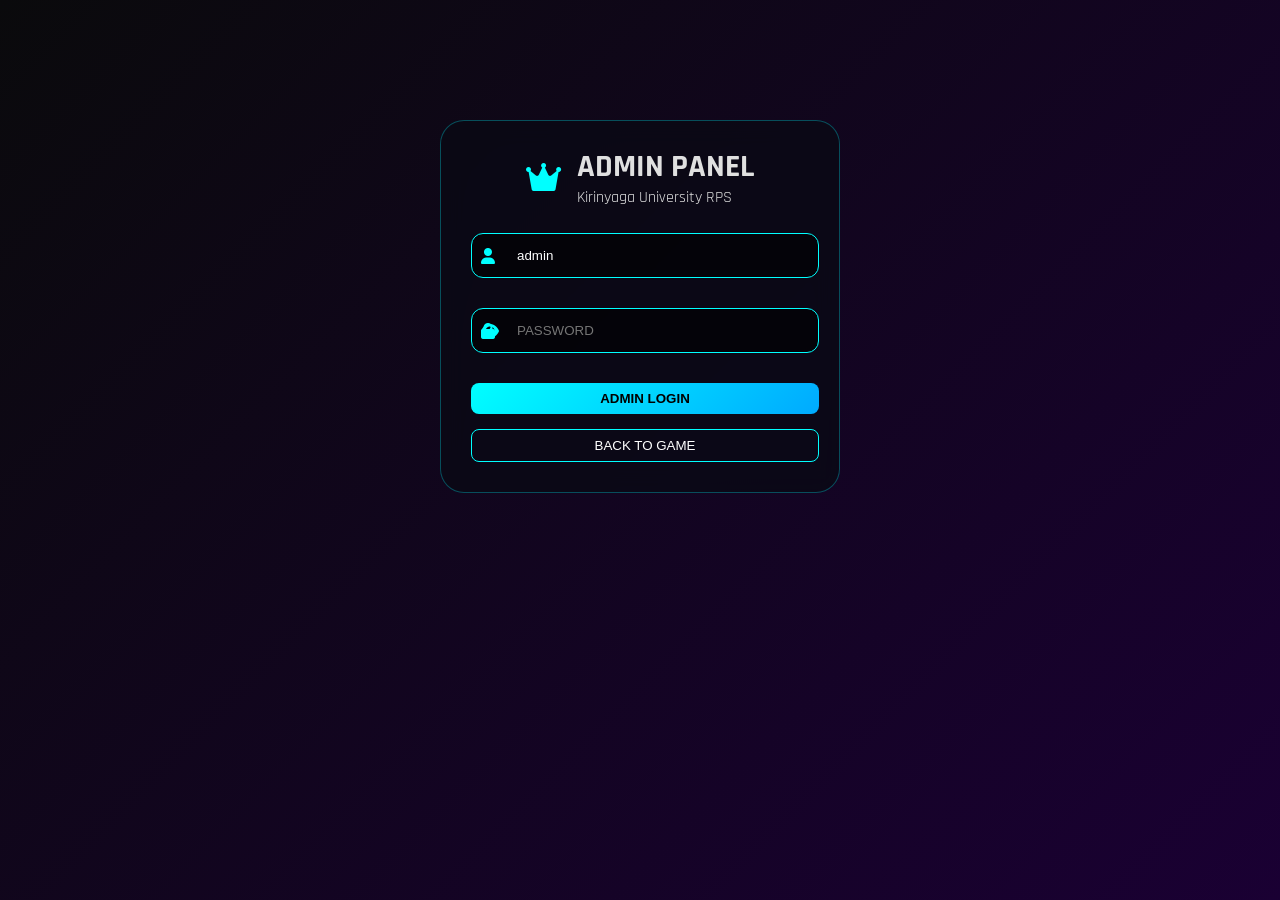
==== public/admin.html @ 8711c72b "Add files via upload" ====
<!DOCTYPE html>
<html lang="en">
<head>
    <meta charset="UTF-8">
    <meta name="viewport" content="width=device-width, initial-scale=1.0">
    <title>Admin Panel | Kirinyaga University RPS</title>
    <link rel="stylesheet" href="https://cdnjs.cloudflare.com/ajax/libs/font-awesome/6.0.0-beta3/css/all.min.css">
    <link href="https://fonts.googleapis.com/css2?family=Orbitron:wght@400;700;900&family=Rajdhani:wght@300;400;600;700&display=swap" rel="stylesheet">
    <style>
        * {
            margin: 0;
            padding: 0;
            box-sizing: border-box;
        }
        
        body {
            background: linear-gradient(135deg, #0a0a0c, #1a0033);
            font-family: 'Rajdhani', 'Segoe UI', sans-serif;
            min-height: 100vh;
            color: #e0e0e0;
        }
        
        .container {
            max-width: 1400px;
            margin: 0 auto;
            padding: 20px;
        }
        
        .glass {
            background: rgba(10, 10, 20, 0.75);
            backdrop-filter: blur(12px);
            border-radius: 24px;
            padding: 25px;
            margin-bottom: 20px;
            border: 1px solid rgba(0,242,255,0.3);
        }
        
        .header {
            display: flex;
            justify-content: space-between;
            align-items: center;
            margin-bottom: 30px;
            padding: 15px 25px;
            background: rgba(0,0,0,0.5);
            border-radius: 60px;
            border-left: 4px solid cyan;
        }
        
        .logo {
            display: flex;
            align-items: center;
            gap: 15px;
        }
        
        .logo i {
            font-size: 2rem;
            color: cyan;
        }
        
        .stats-grid {
            display: grid;
            grid-template-columns: repeat(auto-fit, minmax(200px, 1fr));
            gap: 20px;
            margin-bottom: 30px;
        }
        
        .stat-card {
            background: rgba(0,0,0,0.5);
            padding: 20px;
            border-radius: 15px;
            text-align: center;
            border-left: 3px solid cyan;
        }
        
        .stat-card i {
            font-size: 2rem;
            color: cyan;
        }
        
        .stat-card h3 {
            font-size: 2rem;
            margin: 10px 0;
        }
        
        table {
            width: 100%;
            border-collapse: collapse;
        }
        
        th, td {
            padding: 12px;
            text-align: left;
            border-bottom: 1px solid rgba(0,242,255,0.2);
        }
        
        th {
            color: cyan;
        }
        
        button, select, input {
            background: rgba(0,0,0,0.6);
            border: 1px solid cyan;
            color: white;
            padding: 8px 16px;
            border-radius: 8px;
            cursor: pointer;
            margin: 5px;
        }
        
        button:hover {
            background: cyan;
            color: #000;
        }
        
        .btn-danger {
            border-color: #ff4b2b;
            color: #ff4b2b;
        }
        
        .btn-danger:hover {
            background: #ff4b2b;
            color: #fff;
        }
        
        .btn-success {
            border-color: #00ff88;
            color: #00ff88;
        }
        
        .badge {
            padding: 4px 12px;
            border-radius: 20px;
            font-size: 0.8rem;
        }
        
        .badge-Novice { background: #666; }
        .badge-Skilled { background: #00ff88; color: #000; }
        .badge-Adept { background: #339af0; }
        .badge-Master { background: #9b59b6; }
        .badge-Legend { background: #f1c40f; color: #000; }
        
        .login-container {
            max-width: 400px;
            margin: 100px auto;
        }
        
        .input-group {
            position: relative;
            margin-bottom: 20px;
        }
        
        .input-group i {
            position: absolute;
            left: 15px;
            top: 50%;
            transform: translateY(-50%);
            color: cyan;
        }
        
        .input-group input {
            width: 100%;
            padding: 14px 15px 14px 45px;
            background: rgba(0,0,0,0.6);
            border: 1px solid cyan;
            border-radius: 12px;
            color: white;
        }
        
        .hidden {
            display: none;
        }
        
        .admin-name {
            color: cyan;
            font-weight: bold;
        }
        
        .reports-list, .logs-list {
            max-height: 300px;
            overflow-y: auto;
        }
        
        .report-item, .log-item {
            padding: 10px;
            border-bottom: 1px solid rgba(255,255,255,0.1);
        }
        
        .btn-primary {
            background: linear-gradient(135deg, cyan, #00aaff);
            color: #000;
            font-weight: bold;
            border: none;
        }
    </style>
</head>
<body>
    <div class="container">
        <!-- Admin Login Section -->
        <div id="loginSection" class="glass login-container">
            <div class="logo" style="justify-content: center; margin-bottom: 20px;">
                <i class="fas fa-crown"></i>
                <div>
                    <h1>ADMIN PANEL</h1>
                    <p>Kirinyaga University RPS</p>
                </div>
            </div>
            <div id="loginMessage"></div>
            <div class="input-group">
                <i class="fas fa-user"></i>
                <input type="text" id="adminUsername" placeholder="USERNAME" value="admin">
            </div>
            <div class="input-group">
                <i class="fas fa-lock"></i>
                <input type="password" id="adminPassword" placeholder="PASSWORD">
                <i class="fas fa-eye password-toggle" style="position: absolute; right: 15px; top: 50%; transform: translateY(-50%); cursor: pointer; color: cyan;" onclick="togglePassword()"></i>
            </div>
            <button id="loginBtn" class="btn-primary" style="width: 100%;">ADMIN LOGIN</button>
            <button id="backToGameBtn" style="width: 100%; margin-top: 10px; background: transparent;">BACK TO GAME</button>
        </div>

        <!-- Admin Dashboard -->
        <div id="dashboardSection" class="hidden">
            <div class="header">
                <div class="logo">
                    <i class="fas fa-crown"></i>
                    <h1>ADMIN CONTROL PANEL</h1>
                </div>
                <div>
                    <span class="admin-name"><i class="fas fa-user-shield"></i> <span id="adminName">Admin</span></span>
                    <button id="logoutBtn" style="margin-left: 15px;">LOGOUT</button>
                </div>
            </div>

            <div class="stats-grid">
                <div class="stat-card"><i class="fas fa-users"></i><h3 id="onlineCount">0</h3><p>Online Users</p></div>
                <div class="stat-card"><i class="fas fa-database"></i><h3 id="totalUsers">0</h3><p>Total Registered</p></div>
                <div class="stat-card"><i class="fas fa-flag"></i><h3 id="reportCount">0</h3><p>Abuse Reports</p></div>
                <div class="stat-card"><i class="fas fa-gamepad"></i><h3 id="activeGames">0</h3><p>Active Games</p></div>
            </div>

            <div class="glass">
                <h3><i class="fas fa-users"></i> USER MANAGEMENT</h3>
                <div style="overflow-x: auto;">
                    <table>
                        <thead><tr><th>ID</th><th>Username</th><th>Email</th><th>Badge</th><th>Wins</th><th>MMR</th><th>Status</th><th>Actions</th></tr></thead>
                        <tbody id="usersTable"></tbody>
                    </table>
                </div>
            </div>

            <div class="glass">
                <h3><i class="fas fa-medal"></i> BADGE MANAGEMENT</h3>
                <select id="badgeUserSelect"></select>
                <select id="assignBadgeSelect">
                    <option value="Novice">Novice</option><option value="Skilled">Skilled</option>
                    <option value="Adept">Adept</option><option value="Master">Master</option><option value="Legend">Legend</option>
                </select>
                <button id="updateBadgeBtn">ASSIGN BADGE</button>
            </div>

            <div class="glass">
                <h3><i class="fas fa-flag"></i> ABUSE REPORTS</h3>
                <div id="reportsList" class="reports-list"></div>
                <button id="clearReportsBtn" class="btn-danger">CLEAR ALL REPORTS</button>
            </div>

            <div class="glass">
                <h3><i class="fas fa-history"></i> ADMIN ACTIVITY LOG</h3>
                <div id="logsList" class="logs-list"></div>
            </div>
        </div>
    </div>

    <script>
        let adminToken = null;
        let currentAdmin = null;

        function togglePassword() {
            const input = document.getElementById('adminPassword');
            const icon = document.querySelector('.password-toggle');
            if (input.type === 'password') {
                input.type = 'text';
                icon.classList.remove('fa-eye');
                icon.classList.add('fa-eye-slash');
            } else {
                input.type = 'password';
                icon.classList.remove('fa-eye-slash');
                icon.classList.add('fa-eye');
            }
        }

        async function adminLogin() {
            const username = document.getElementById('adminUsername').value;
            const password = document.getElementById('adminPassword').value;
            
            if (!username || !password) {
                document.getElementById('loginMessage').innerHTML = '<div style="color: #ff4b2b;">Please enter username and password</div>';
                return;
            }
            
            try {
                const res = await fetch('/api/admin/login', {
                    method: 'POST',
                    headers: { 'Content-Type': 'application/json' },
                    body: JSON.stringify({ username, password })
                });
                const data = await res.json();
                if (res.ok) {
                    adminToken = data.token;
                    currentAdmin = data.admin;
                    localStorage.setItem('adminToken', adminToken);
                    document.getElementById('loginSection').classList.add('hidden');
                    document.getElementById('dashboardSection').classList.remove('hidden');
                    document.getElementById('adminName').textContent = currentAdmin.username;
                    loadDashboard();
                } else {
                    document.getElementById('loginMessage').innerHTML = `<div style="color: #ff4b2b;">${data.error}</div>`;
                }
            } catch (error) {
                document.getElementById('loginMessage').innerHTML = '<div style="color: #ff4b2b;">Connection error</div>';
            }
        }

        async function loadDashboard() {
            await loadUsers();
            await loadStats();
            await loadReports();
            await loadLogs();
        }

        async function loadUsers() {
            const res = await fetch('/api/admin/users', {
                headers: { 'Authorization': `Bearer ${adminToken}` }
            });
            const users = await res.json();
            const tbody = document.getElementById('usersTable');
            tbody.innerHTML = '';
            users.forEach(user => {
                const row = tbody.insertRow();
                row.innerHTML = `
                    <td>${user.id}</td>
                    <td><i class="fas fa-user"></i> ${user.username}</td>
                    <td>${user.email}</td>
                    <td><span class="badge badge-${user.badge}">${user.badge}</span></td>
                    <td>${user.total_wins}</td>
                    <td>${user.mmr || 500}</td>
                    <td class="${user.is_banned ? 'offline' : 'online'}">${user.is_banned ? 'BANNED' : 'ACTIVE'}</td>
                    <td><button onclick="toggleBan(${user.id}, ${!user.is_banned})" class="${user.is_banned ? 'btn-success' : 'btn-danger'}">${user.is_banned ? 'UNBAN' : 'BAN'}</button></td>
                `;
            });
            
            const select = document.getElementById('badgeUserSelect');
            select.innerHTML = '<option value="">Select User</option>';
            users.filter(u => u.role !== 'admin').forEach(u => {
                select.innerHTML += `<option value="${u.id}">${u.username} (${u.badge})</option>`;
            });
        }

        async function loadStats() {
            const online = await fetch('/api/admin/online-count', { headers: { 'Authorization': `Bearer ${adminToken}` } });
            const onlineData = await online.json();
            document.getElementById('onlineCount').textContent = onlineData.count;
            
            const total = await fetch('/api/admin/total-users', { headers: { 'Authorization': `Bearer ${adminToken}` } });
            const totalData = await total.json();
            document.getElementById('totalUsers').textContent = totalData.count;
            document.getElementById('activeGames').textContent = Math.floor(Math.random() * 20);
        }

        async function loadReports() {
            const res = await fetch('/api/admin/reports', { headers: { 'Authorization': `Bearer ${adminToken}` } });
            const reports = await res.json();
            document.getElementById('reportCount').textContent = reports.length;
            const container = document.getElementById('reportsList');
            container.innerHTML = reports.length === 0 ? '<div style="text-align: center; padding: 20px;">No reports</div>' :
                reports.map(r => `<div class="report-item"><strong>${r.reported_name}</strong> reported by <strong>${r.reporter_name}</strong><br>Reason: ${r.reason}<br><small>${new Date(r.created_at).toLocaleString()}</small></div>`).join('');
        }

        async function loadLogs() {
            const res = await fetch('/api/admin/logs', { headers: { 'Authorization': `Bearer ${adminToken}` } });
            const logs = await res.json();
            const container = document.getElementById('logsList');
            container.innerHTML = logs.length === 0 ? '<div style="text-align: center; padding: 20px;">No logs</div>' :
                logs.map(log => `<div class="log-item"><strong>${log.action}</strong> - ${log.details || ''}<br><small>Admin: ${log.admin_name} | ${new Date(log.created_at).toLocaleString()}</small></div>`).join('');
        }

        window.toggleBan = async (userId, ban) => {
            await fetch('/api/admin/ban-user', {
                method: 'POST',
                headers: { 'Content-Type': 'application/json', 'Authorization': `Bearer ${adminToken}` },
                body: JSON.stringify({ userId, ban })
            });
            loadUsers();
        };

        async function updateBadge() {
            const userId = document.getElementById('badgeUserSelect').value;
            const badge = document.getElementById('assignBadgeSelect').value;
            if (!userId) return;
            await fetch('/api/admin/update-badge', {
                method: 'POST',
                headers: { 'Content-Type': 'application/json', 'Authorization': `Bearer ${adminToken}` },
                body: JSON.stringify({ userId, badge })
            });
            loadUsers();
        }

        async function clearReports() {
            if (!confirm('Clear all abuse reports?')) return;
            await fetch('/api/admin/clear-reports', { method: 'DELETE', headers: { 'Authorization': `Bearer ${adminToken}` } });
            loadReports();
        }

        function logout() {
            localStorage.removeItem('adminToken');
            adminToken = null;
            document.getElementById('loginSection').classList.remove('hidden');
            document.getElementById('dashboardSection').classList.add('hidden');
            document.getElementById('adminPassword').value = '';
        }

        document.getElementById('loginBtn').onclick = adminLogin;
        document.getElementById('logoutBtn').onclick = logout;
        document.getElementById('backToGameBtn').onclick = () => window.location.href = '/';
        document.getElementById('updateBadgeBtn').onclick = updateBadge;
        document.getElementById('clearReportsBtn').onclick = clearReports;
        
        document.getElementById('adminPassword').addEventListener('keypress', (e) => {
            if (e.key === 'Enter') adminLogin();
        });

        const savedToken = localStorage.getItem('adminToken');
        if (savedToken) {
            adminToken = savedToken;
            document.getElementById('loginSection').classList.add('hidden');
            document.getElementById('dashboardSection').classList.remove('hidden');
            loadDashboard();
        }
    </script>
</body>
</html>
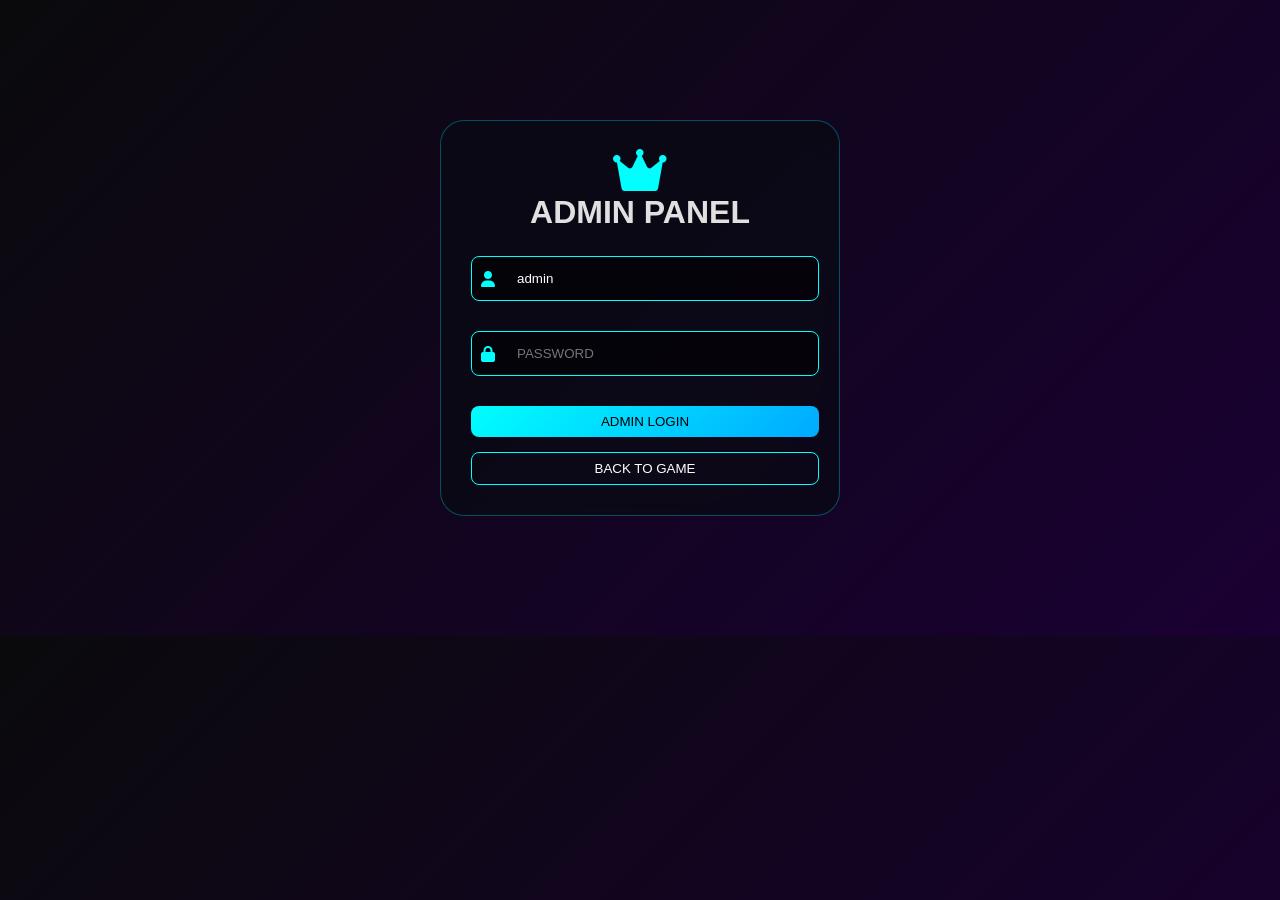
==== commit 2bd8216a: "Update admin.html" ====
--- a/public/admin.html
+++ b/public/admin.html
@@ -5,27 +5,14 @@
     <meta name="viewport" content="width=device-width, initial-scale=1.0">
     <title>Admin Panel | Kirinyaga University RPS</title>
     <link rel="stylesheet" href="https://cdnjs.cloudflare.com/ajax/libs/font-awesome/6.0.0-beta3/css/all.min.css">
-    <link href="https://fonts.googleapis.com/css2?family=Orbitron:wght@400;700;900&family=Rajdhani:wght@300;400;600;700&display=swap" rel="stylesheet">
     <style>
-        * {
-            margin: 0;
-            padding: 0;
-            box-sizing: border-box;
-        }
-        
+        * { margin: 0; padding: 0; box-sizing: border-box; }
         body {
             background: linear-gradient(135deg, #0a0a0c, #1a0033);
-            font-family: 'Rajdhani', 'Segoe UI', sans-serif;
-            min-height: 100vh;
+            font-family: 'Segoe UI', Tahoma, Geneva, Verdana, sans-serif;
             color: #e0e0e0;
         }
-        
-        .container {
-            max-width: 1400px;
-            margin: 0 auto;
-            padding: 20px;
-        }
-        
+        .container { max-width: 1400px; margin: 0 auto; padding: 20px; }
         .glass {
             background: rgba(10, 10, 20, 0.75);
             backdrop-filter: blur(12px);
@@ -34,7 +21,6 @@
             margin-bottom: 20px;
             border: 1px solid rgba(0,242,255,0.3);
         }
-        
         .header {
             display: flex;
             justify-content: space-between;
@@ -45,58 +31,13 @@
             border-radius: 60px;
             border-left: 4px solid cyan;
         }
-        
-        .logo {
-            display: flex;
-            align-items: center;
-            gap: 15px;
-        }
-        
-        .logo i {
-            font-size: 2rem;
-            color: cyan;
-        }
-        
-        .stats-grid {
-            display: grid;
-            grid-template-columns: repeat(auto-fit, minmax(200px, 1fr));
-            gap: 20px;
-            margin-bottom: 30px;
-        }
-        
-        .stat-card {
-            background: rgba(0,0,0,0.5);
-            padding: 20px;
-            border-radius: 15px;
-            text-align: center;
-            border-left: 3px solid cyan;
-        }
-        
-        .stat-card i {
-            font-size: 2rem;
-            color: cyan;
-        }
-        
-        .stat-card h3 {
-            font-size: 2rem;
-            margin: 10px 0;
-        }
-        
-        table {
-            width: 100%;
-            border-collapse: collapse;
-        }
-        
-        th, td {
-            padding: 12px;
-            text-align: left;
-            border-bottom: 1px solid rgba(0,242,255,0.2);
-        }
-        
-        th {
-            color: cyan;
-        }
-        
+        .stats-grid { display: grid; grid-template-columns: repeat(auto-fit, minmax(200px, 1fr)); gap: 20px; margin-bottom: 30px; }
+        .stat-card { background: rgba(0,0,0,0.5); padding: 20px; border-radius: 15px; text-align: center; border-left: 3px solid cyan; }
+        .stat-card i { font-size: 2rem; color: cyan; }
+        .stat-card h3 { font-size: 2rem; margin: 10px 0; }
+        table { width: 100%; border-collapse: collapse; }
+        th, td { padding: 12px; text-align: left; border-bottom: 1px solid rgba(0,242,255,0.2); }
+        th { color: cyan; }
         button, select, input {
             background: rgba(0,0,0,0.6);
             border: 1px solid cyan;
@@ -106,200 +47,75 @@
             cursor: pointer;
             margin: 5px;
         }
-        
-        button:hover {
-            background: cyan;
-            color: #000;
-        }
-        
-        .btn-danger {
-            border-color: #ff4b2b;
-            color: #ff4b2b;
-        }
-        
-        .btn-danger:hover {
-            background: #ff4b2b;
-            color: #fff;
-        }
-        
-        .btn-success {
-            border-color: #00ff88;
-            color: #00ff88;
-        }
-        
-        .badge {
-            padding: 4px 12px;
-            border-radius: 20px;
-            font-size: 0.8rem;
-        }
-        
-        .badge-Novice { background: #666; }
-        .badge-Skilled { background: #00ff88; color: #000; }
-        .badge-Adept { background: #339af0; }
+        button:hover { background: cyan; color: #000; }
+        .btn-danger { border-color: #ff4b2b; color: #ff4b2b; }
+        .btn-danger:hover { background: #ff4b2b; color: #fff; }
+        .btn-success { border-color: #00ff88; color: #00ff88; }
+        .badge { padding: 4px 12px; border-radius: 20px; font-size: 0.8rem; }
+        .badge-Bronze { background: #cd7f32; }
+        .badge-Silver { background: #c0c0c0; color: #000; }
+        .badge-Gold { background: #ffd700; color: #000; }
+        .badge-Platinum { background: #00e5ff; color: #000; }
+        .badge-Diamond { background: #b9f2ff; color: #000; }
         .badge-Master { background: #9b59b6; }
-        .badge-Legend { background: #f1c40f; color: #000; }
-        
-        .login-container {
-            max-width: 400px;
-            margin: 100px auto;
-        }
-        
-        .input-group {
-            position: relative;
-            margin-bottom: 20px;
-        }
-        
-        .input-group i {
-            position: absolute;
-            left: 15px;
-            top: 50%;
-            transform: translateY(-50%);
-            color: cyan;
-        }
-        
-        .input-group input {
-            width: 100%;
-            padding: 14px 15px 14px 45px;
-            background: rgba(0,0,0,0.6);
-            border: 1px solid cyan;
-            border-radius: 12px;
-            color: white;
-        }
-        
-        .hidden {
-            display: none;
-        }
-        
-        .admin-name {
-            color: cyan;
-            font-weight: bold;
-        }
-        
-        .reports-list, .logs-list {
-            max-height: 300px;
-            overflow-y: auto;
-        }
-        
-        .report-item, .log-item {
-            padding: 10px;
-            border-bottom: 1px solid rgba(255,255,255,0.1);
-        }
-        
-        .btn-primary {
-            background: linear-gradient(135deg, cyan, #00aaff);
-            color: #000;
-            font-weight: bold;
-            border: none;
-        }
+        .badge-Legend { background: #ff4b2b; }
+        .login-container { max-width: 400px; margin: 100px auto; }
+        .input-group { position: relative; margin-bottom: 20px; }
+        .input-group i { position: absolute; left: 15px; top: 50%; transform: translateY(-50%); color: cyan; }
+        .input-group input { width: 100%; padding: 14px 15px 14px 45px; }
+        .hidden { display: none; }
+        .btn-primary { background: linear-gradient(135deg, cyan, #00aaff); color: #000; border: none; }
+        .status-banned { color: #ff4b2b; }
+        .status-active { color: #00ff88; }
     </style>
 </head>
 <body>
     <div class="container">
-        <!-- Admin Login Section -->
         <div id="loginSection" class="glass login-container">
-            <div class="logo" style="justify-content: center; margin-bottom: 20px;">
-                <i class="fas fa-crown"></i>
-                <div>
-                    <h1>ADMIN PANEL</h1>
-                    <p>Kirinyaga University RPS</p>
-                </div>
-            </div>
+            <div style="text-align:center; margin-bottom:20px"><i class="fas fa-crown" style="font-size:3rem; color:cyan"></i><h1>ADMIN PANEL</h1></div>
             <div id="loginMessage"></div>
-            <div class="input-group">
-                <i class="fas fa-user"></i>
-                <input type="text" id="adminUsername" placeholder="USERNAME" value="admin">
-            </div>
-            <div class="input-group">
-                <i class="fas fa-lock"></i>
-                <input type="password" id="adminPassword" placeholder="PASSWORD">
-                <i class="fas fa-eye password-toggle" style="position: absolute; right: 15px; top: 50%; transform: translateY(-50%); cursor: pointer; color: cyan;" onclick="togglePassword()"></i>
-            </div>
-            <button id="loginBtn" class="btn-primary" style="width: 100%;">ADMIN LOGIN</button>
-            <button id="backToGameBtn" style="width: 100%; margin-top: 10px; background: transparent;">BACK TO GAME</button>
+            <div class="input-group"><i class="fas fa-user"></i><input type="text" id="adminUsername" placeholder="USERNAME" value="admin"></div>
+            <div class="input-group"><i class="fas fa-lock"></i><input type="password" id="adminPassword" placeholder="PASSWORD"></div>
+            <button id="loginBtn" class="btn-primary" style="width:100%">ADMIN LOGIN</button>
+            <button id="backToGameBtn" style="width:100%; margin-top:10px; background:transparent">BACK TO GAME</button>
         </div>
 
-        <!-- Admin Dashboard -->
         <div id="dashboardSection" class="hidden">
             <div class="header">
-                <div class="logo">
-                    <i class="fas fa-crown"></i>
-                    <h1>ADMIN CONTROL PANEL</h1>
-                </div>
-                <div>
-                    <span class="admin-name"><i class="fas fa-user-shield"></i> <span id="adminName">Admin</span></span>
-                    <button id="logoutBtn" style="margin-left: 15px;">LOGOUT</button>
-                </div>
-            </div>
-
+                <div><i class="fas fa-crown"></i> <h1 style="display:inline-block">ADMIN CONTROL PANEL</h1></div>
+                <div><span id="adminName"></span> <button id="logoutBtn">LOGOUT</button></div>
+            </div>
             <div class="stats-grid">
                 <div class="stat-card"><i class="fas fa-users"></i><h3 id="onlineCount">0</h3><p>Online Users</p></div>
                 <div class="stat-card"><i class="fas fa-database"></i><h3 id="totalUsers">0</h3><p>Total Registered</p></div>
                 <div class="stat-card"><i class="fas fa-flag"></i><h3 id="reportCount">0</h3><p>Abuse Reports</p></div>
                 <div class="stat-card"><i class="fas fa-gamepad"></i><h3 id="activeGames">0</h3><p>Active Games</p></div>
             </div>
-
             <div class="glass">
                 <h3><i class="fas fa-users"></i> USER MANAGEMENT</h3>
-                <div style="overflow-x: auto;">
-                    <table>
-                        <thead><tr><th>ID</th><th>Username</th><th>Email</th><th>Badge</th><th>Wins</th><th>MMR</th><th>Status</th><th>Actions</th></tr></thead>
-                        <tbody id="usersTable"></tbody>
-                    </table>
-                </div>
-            </div>
-
+                <div style="overflow-x:auto"><table id="usersTable"><thead><tr><th>ID</th><th>Username</th><th>Email</th><th>Badge</th><th>Wins</th><th>MMR</th><th>Status</th><th>Actions</th></tr></thead><tbody id="usersTableBody"></tbody></table></div>
+            </div>
             <div class="glass">
                 <h3><i class="fas fa-medal"></i> BADGE MANAGEMENT</h3>
                 <select id="badgeUserSelect"></select>
                 <select id="assignBadgeSelect">
-                    <option value="Novice">Novice</option><option value="Skilled">Skilled</option>
-                    <option value="Adept">Adept</option><option value="Master">Master</option><option value="Legend">Legend</option>
+                    <option value="Bronze">Bronze</option><option value="Silver">Silver</option><option value="Gold">Gold</option>
+                    <option value="Platinum">Platinum</option><option value="Diamond">Diamond</option><option value="Master">Master</option><option value="Legend">Legend</option>
                 </select>
                 <button id="updateBadgeBtn">ASSIGN BADGE</button>
-            </div>
-
-            <div class="glass">
-                <h3><i class="fas fa-flag"></i> ABUSE REPORTS</h3>
-                <div id="reportsList" class="reports-list"></div>
-                <button id="clearReportsBtn" class="btn-danger">CLEAR ALL REPORTS</button>
-            </div>
-
-            <div class="glass">
-                <h3><i class="fas fa-history"></i> ADMIN ACTIVITY LOG</h3>
-                <div id="logsList" class="logs-list"></div>
             </div>
         </div>
     </div>
 
     <script>
+        const BACKEND_URL = 'https://rps-backend-6iq6.onrender.com';
         let adminToken = null;
-        let currentAdmin = null;
-
-        function togglePassword() {
-            const input = document.getElementById('adminPassword');
-            const icon = document.querySelector('.password-toggle');
-            if (input.type === 'password') {
-                input.type = 'text';
-                icon.classList.remove('fa-eye');
-                icon.classList.add('fa-eye-slash');
-            } else {
-                input.type = 'password';
-                icon.classList.remove('fa-eye-slash');
-                icon.classList.add('fa-eye');
-            }
-        }
-
+        
         async function adminLogin() {
             const username = document.getElementById('adminUsername').value;
             const password = document.getElementById('adminPassword').value;
-            
-            if (!username || !password) {
-                document.getElementById('loginMessage').innerHTML = '<div style="color: #ff4b2b;">Please enter username and password</div>';
-                return;
-            }
-            
             try {
-                const res = await fetch('/api/admin/login', {
+                const res = await fetch(`${BACKEND_URL}/api/admin/login`, {
                     method: 'POST',
                     headers: { 'Content-Type': 'application/json' },
                     body: JSON.stringify({ username, password })
@@ -307,128 +123,86 @@
                 const data = await res.json();
                 if (res.ok) {
                     adminToken = data.token;
-                    currentAdmin = data.admin;
                     localStorage.setItem('adminToken', adminToken);
                     document.getElementById('loginSection').classList.add('hidden');
                     document.getElementById('dashboardSection').classList.remove('hidden');
-                    document.getElementById('adminName').textContent = currentAdmin.username;
+                    document.getElementById('adminName').textContent = data.admin.username;
                     loadDashboard();
                 } else {
-                    document.getElementById('loginMessage').innerHTML = `<div style="color: #ff4b2b;">${data.error}</div>`;
+                    document.getElementById('loginMessage').innerHTML = `<div style="color:#ff4b2b">${data.error}</div>`;
                 }
-            } catch (error) {
-                document.getElementById('loginMessage').innerHTML = '<div style="color: #ff4b2b;">Connection error</div>';
+            } catch(error) {
+                document.getElementById('loginMessage').innerHTML = '<div style="color:#ff4b2b">Connection error</div>';
             }
         }
-
+        
         async function loadDashboard() {
             await loadUsers();
             await loadStats();
-            await loadReports();
-            await loadLogs();
-        }
-
+        }
+        
         async function loadUsers() {
-            const res = await fetch('/api/admin/users', {
-                headers: { 'Authorization': `Bearer ${adminToken}` }
-            });
+            const res = await fetch(`${BACKEND_URL}/api/admin/users`, { headers: { 'Authorization': `Bearer ${adminToken}` } });
             const users = await res.json();
-            const tbody = document.getElementById('usersTable');
+            const tbody = document.getElementById('usersTableBody');
             tbody.innerHTML = '';
             users.forEach(user => {
                 const row = tbody.insertRow();
                 row.innerHTML = `
-                    <td>${user.id}</td>
-                    <td><i class="fas fa-user"></i> ${user.username}</td>
-                    <td>${user.email}</td>
+                    <td>${user.id}</td><td>${user.username}</td><td>${user.email}</td>
                     <td><span class="badge badge-${user.badge}">${user.badge}</span></td>
-                    <td>${user.total_wins}</td>
-                    <td>${user.mmr || 500}</td>
-                    <td class="${user.is_banned ? 'offline' : 'online'}">${user.is_banned ? 'BANNED' : 'ACTIVE'}</td>
+                    <td>${user.total_wins}</td><td>${user.mmr}</td>
+                    <td class="${user.is_banned ? 'status-banned' : 'status-active'}">${user.is_banned ? 'BANNED' : 'ACTIVE'}</td>
                     <td><button onclick="toggleBan(${user.id}, ${!user.is_banned})" class="${user.is_banned ? 'btn-success' : 'btn-danger'}">${user.is_banned ? 'UNBAN' : 'BAN'}</button></td>
                 `;
             });
-            
             const select = document.getElementById('badgeUserSelect');
             select.innerHTML = '<option value="">Select User</option>';
-            users.filter(u => u.role !== 'admin').forEach(u => {
-                select.innerHTML += `<option value="${u.id}">${u.username} (${u.badge})</option>`;
-            });
-        }
-
+            users.filter(u => u.role !== 'admin').forEach(u => { select.innerHTML += `<option value="${u.id}">${u.username} (${u.badge})</option>`; });
+        }
+        
         async function loadStats() {
-            const online = await fetch('/api/admin/online-count', { headers: { 'Authorization': `Bearer ${adminToken}` } });
+            const online = await fetch(`${BACKEND_URL}/api/admin/online-count`, { headers: { 'Authorization': `Bearer ${adminToken}` } });
             const onlineData = await online.json();
             document.getElementById('onlineCount').textContent = onlineData.count;
-            
-            const total = await fetch('/api/admin/total-users', { headers: { 'Authorization': `Bearer ${adminToken}` } });
+            const total = await fetch(`${BACKEND_URL}/api/admin/total-users`, { headers: { 'Authorization': `Bearer ${adminToken}` } });
             const totalData = await total.json();
             document.getElementById('totalUsers').textContent = totalData.count;
-            document.getElementById('activeGames').textContent = Math.floor(Math.random() * 20);
-        }
-
-        async function loadReports() {
-            const res = await fetch('/api/admin/reports', { headers: { 'Authorization': `Bearer ${adminToken}` } });
-            const reports = await res.json();
-            document.getElementById('reportCount').textContent = reports.length;
-            const container = document.getElementById('reportsList');
-            container.innerHTML = reports.length === 0 ? '<div style="text-align: center; padding: 20px;">No reports</div>' :
-                reports.map(r => `<div class="report-item"><strong>${r.reported_name}</strong> reported by <strong>${r.reporter_name}</strong><br>Reason: ${r.reason}<br><small>${new Date(r.created_at).toLocaleString()}</small></div>`).join('');
-        }
-
-        async function loadLogs() {
-            const res = await fetch('/api/admin/logs', { headers: { 'Authorization': `Bearer ${adminToken}` } });
-            const logs = await res.json();
-            const container = document.getElementById('logsList');
-            container.innerHTML = logs.length === 0 ? '<div style="text-align: center; padding: 20px;">No logs</div>' :
-                logs.map(log => `<div class="log-item"><strong>${log.action}</strong> - ${log.details || ''}<br><small>Admin: ${log.admin_name} | ${new Date(log.created_at).toLocaleString()}</small></div>`).join('');
-        }
-
+            document.getElementById('activeGames').textContent = '0';
+        }
+        
         window.toggleBan = async (userId, ban) => {
-            await fetch('/api/admin/ban-user', {
+            await fetch(`${BACKEND_URL}/api/admin/ban-user`, {
                 method: 'POST',
                 headers: { 'Content-Type': 'application/json', 'Authorization': `Bearer ${adminToken}` },
                 body: JSON.stringify({ userId, ban })
             });
             loadUsers();
         };
-
+        
         async function updateBadge() {
             const userId = document.getElementById('badgeUserSelect').value;
             const badge = document.getElementById('assignBadgeSelect').value;
             if (!userId) return;
-            await fetch('/api/admin/update-badge', {
+            await fetch(`${BACKEND_URL}/api/admin/update-badge`, {
                 method: 'POST',
                 headers: { 'Content-Type': 'application/json', 'Authorization': `Bearer ${adminToken}` },
                 body: JSON.stringify({ userId, badge })
             });
             loadUsers();
         }
-
-        async function clearReports() {
-            if (!confirm('Clear all abuse reports?')) return;
-            await fetch('/api/admin/clear-reports', { method: 'DELETE', headers: { 'Authorization': `Bearer ${adminToken}` } });
-            loadReports();
-        }
-
+        
         function logout() {
             localStorage.removeItem('adminToken');
-            adminToken = null;
             document.getElementById('loginSection').classList.remove('hidden');
             document.getElementById('dashboardSection').classList.add('hidden');
-            document.getElementById('adminPassword').value = '';
-        }
-
+        }
+        
         document.getElementById('loginBtn').onclick = adminLogin;
         document.getElementById('logoutBtn').onclick = logout;
         document.getElementById('backToGameBtn').onclick = () => window.location.href = '/';
         document.getElementById('updateBadgeBtn').onclick = updateBadge;
-        document.getElementById('clearReportsBtn').onclick = clearReports;
-        
-        document.getElementById('adminPassword').addEventListener('keypress', (e) => {
-            if (e.key === 'Enter') adminLogin();
-        });
-
+        
         const savedToken = localStorage.getItem('adminToken');
         if (savedToken) {
             adminToken = savedToken;
@@ -438,4 +212,4 @@
         }
     </script>
 </body>
-</html>+</html>
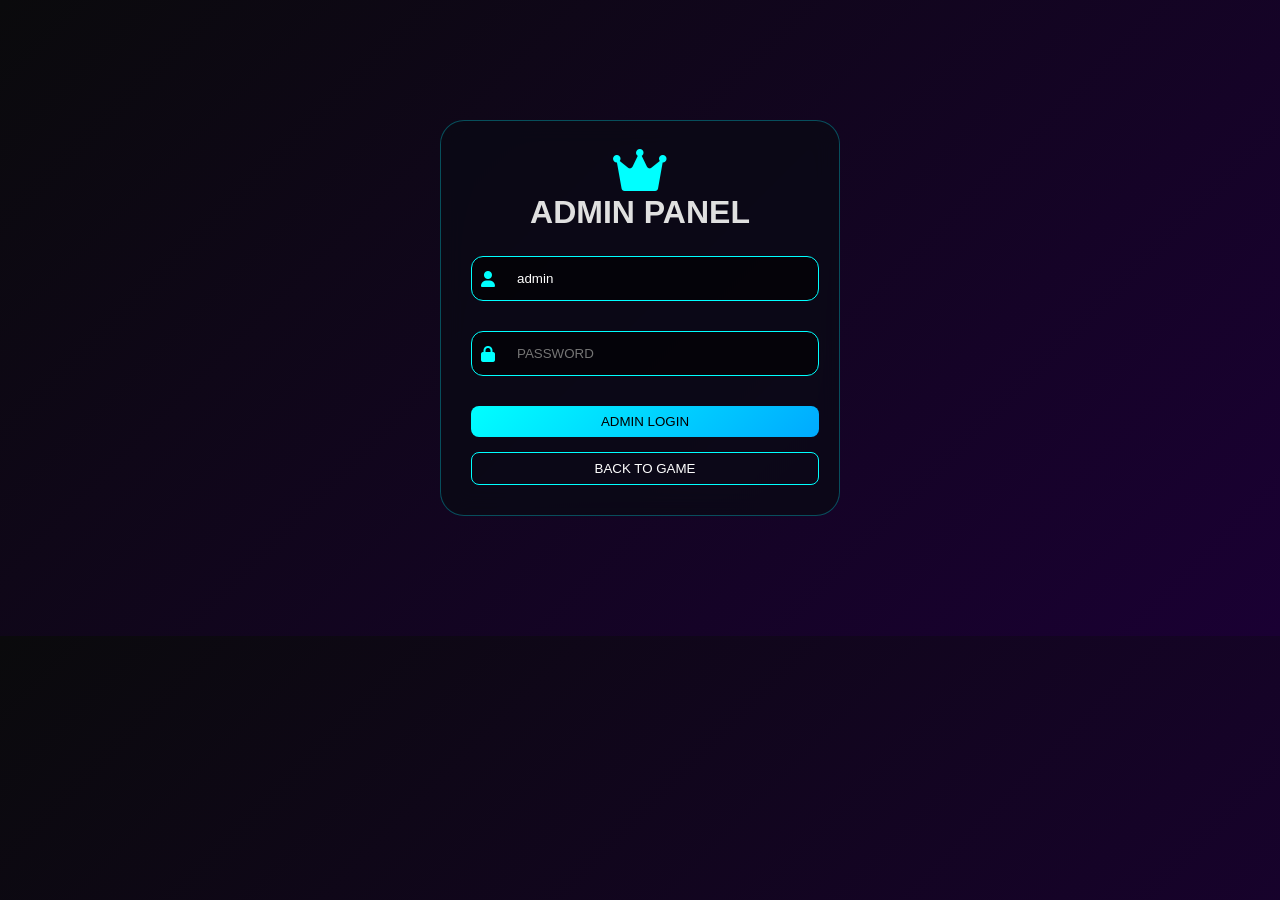
==== commit 20193466: "Update admin.html" ====
--- a/public/admin.html
+++ b/public/admin.html
@@ -62,11 +62,9 @@
         .login-container { max-width: 400px; margin: 100px auto; }
         .input-group { position: relative; margin-bottom: 20px; }
         .input-group i { position: absolute; left: 15px; top: 50%; transform: translateY(-50%); color: cyan; }
-        .input-group input { width: 100%; padding: 14px 15px 14px 45px; }
+        .input-group input { width: 100%; padding: 14px 15px 14px 45px; background: rgba(0,0,0,0.6); border: 1px solid cyan; border-radius: 12px; color: white; }
         .hidden { display: none; }
         .btn-primary { background: linear-gradient(135deg, cyan, #00aaff); color: #000; border: none; }
-        .status-banned { color: #ff4b2b; }
-        .status-active { color: #00ff88; }
     </style>
 </head>
 <body>
@@ -88,12 +86,11 @@
             <div class="stats-grid">
                 <div class="stat-card"><i class="fas fa-users"></i><h3 id="onlineCount">0</h3><p>Online Users</p></div>
                 <div class="stat-card"><i class="fas fa-database"></i><h3 id="totalUsers">0</h3><p>Total Registered</p></div>
-                <div class="stat-card"><i class="fas fa-flag"></i><h3 id="reportCount">0</h3><p>Abuse Reports</p></div>
                 <div class="stat-card"><i class="fas fa-gamepad"></i><h3 id="activeGames">0</h3><p>Active Games</p></div>
             </div>
             <div class="glass">
                 <h3><i class="fas fa-users"></i> USER MANAGEMENT</h3>
-                <div style="overflow-x:auto"><table id="usersTable"><thead><tr><th>ID</th><th>Username</th><th>Email</th><th>Badge</th><th>Wins</th><th>MMR</th><th>Status</th><th>Actions</th></tr></thead><tbody id="usersTableBody"></tbody></table></div>
+                <div style="overflow-x:auto"><table id="usersTable"><thead><tr><th>ID</th><th>Username</th><th>Email</th><th>Badge</th><th>Wins</th><th>MMR</th><th>Coins</th><th>Status</th><th>Actions</th></tr></thead><tbody id="usersTableBody"></tbody></table></div>
             </div>
             <div class="glass">
                 <h3><i class="fas fa-medal"></i> BADGE MANAGEMENT</h3>
@@ -116,8 +113,7 @@
             const password = document.getElementById('adminPassword').value;
             try {
                 const res = await fetch(`${BACKEND_URL}/api/admin/login`, {
-                    method: 'POST',
-                    headers: { 'Content-Type': 'application/json' },
+                    method: 'POST', headers: { 'Content-Type': 'application/json' },
                     body: JSON.stringify({ username, password })
                 });
                 const data = await res.json();
@@ -149,9 +145,9 @@
             users.forEach(user => {
                 const row = tbody.insertRow();
                 row.innerHTML = `
-                    <td>${user.id}</td><td>${user.username}</td><td>${user.email}</td>
+                    <td>${user.id}</td><td><i class="fas fa-user"></i> ${user.username}</td><td>${user.email}</td>
                     <td><span class="badge badge-${user.badge}">${user.badge}</span></td>
-                    <td>${user.total_wins}</td><td>${user.mmr}</td>
+                    <td>${user.total_wins}</td><td>${user.mmr}</td><td>${user.coins}</td>
                     <td class="${user.is_banned ? 'status-banned' : 'status-active'}">${user.is_banned ? 'BANNED' : 'ACTIVE'}</td>
                     <td><button onclick="toggleBan(${user.id}, ${!user.is_banned})" class="${user.is_banned ? 'btn-success' : 'btn-danger'}">${user.is_banned ? 'UNBAN' : 'BAN'}</button></td>
                 `;
@@ -173,8 +169,7 @@
         
         window.toggleBan = async (userId, ban) => {
             await fetch(`${BACKEND_URL}/api/admin/ban-user`, {
-                method: 'POST',
-                headers: { 'Content-Type': 'application/json', 'Authorization': `Bearer ${adminToken}` },
+                method: 'POST', headers: { 'Content-Type': 'application/json', 'Authorization': `Bearer ${adminToken}` },
                 body: JSON.stringify({ userId, ban })
             });
             loadUsers();
@@ -185,8 +180,7 @@
             const badge = document.getElementById('assignBadgeSelect').value;
             if (!userId) return;
             await fetch(`${BACKEND_URL}/api/admin/update-badge`, {
-                method: 'POST',
-                headers: { 'Content-Type': 'application/json', 'Authorization': `Bearer ${adminToken}` },
+                method: 'POST', headers: { 'Content-Type': 'application/json', 'Authorization': `Bearer ${adminToken}` },
                 body: JSON.stringify({ userId, badge })
             });
             loadUsers();
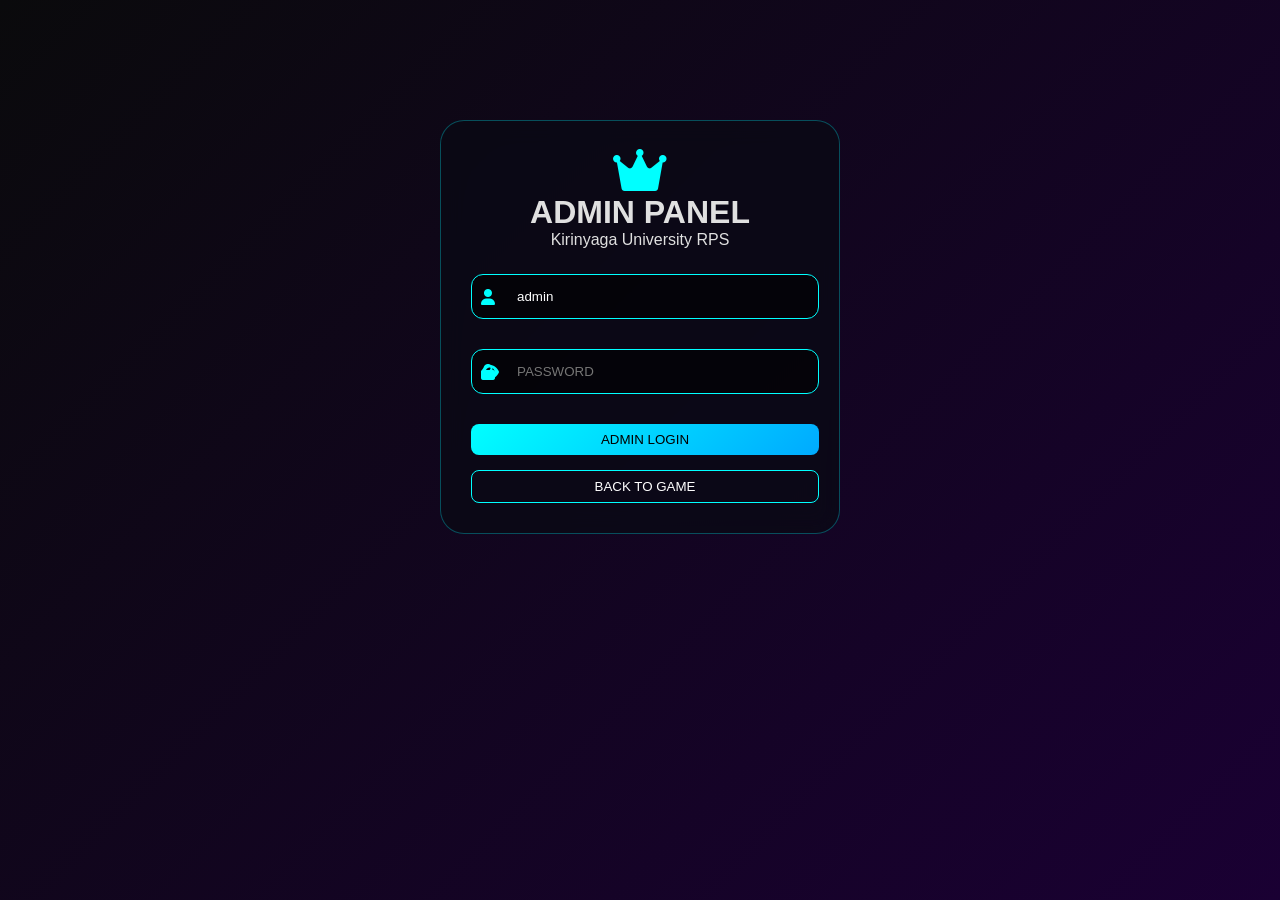
==== commit 2168bfdf: "Update admin.html" ====
--- a/public/admin.html
+++ b/public/admin.html
@@ -4,15 +4,20 @@
     <meta charset="UTF-8">
     <meta name="viewport" content="width=device-width, initial-scale=1.0">
     <title>Admin Panel | Kirinyaga University RPS</title>
+    <link rel="icon" type="image/svg+xml" href="data:image/svg+xml,%3Csvg xmlns='http://www.w3.org/2000/svg' viewBox='0 0 100 100'%3E%3Crect width='100' height='100' fill='%23ffd700' rx='20'/%3E%3Ctext x='50' y='68' font-size='45' text-anchor='middle' fill='%23000'%3E👑%3C/text%3E%3C/svg%3E">
     <link rel="stylesheet" href="https://cdnjs.cloudflare.com/ajax/libs/font-awesome/6.0.0-beta3/css/all.min.css">
     <style>
         * { margin: 0; padding: 0; box-sizing: border-box; }
+        
         body {
             background: linear-gradient(135deg, #0a0a0c, #1a0033);
             font-family: 'Segoe UI', Tahoma, Geneva, Verdana, sans-serif;
             color: #e0e0e0;
-        }
+            min-height: 100vh;
+        }
+        
         .container { max-width: 1400px; margin: 0 auto; padding: 20px; }
+        
         .glass {
             background: rgba(10, 10, 20, 0.75);
             backdrop-filter: blur(12px);
@@ -21,6 +26,7 @@
             margin-bottom: 20px;
             border: 1px solid rgba(0,242,255,0.3);
         }
+        
         .header {
             display: flex;
             justify-content: space-between;
@@ -31,13 +37,16 @@
             border-radius: 60px;
             border-left: 4px solid cyan;
         }
+        
         .stats-grid { display: grid; grid-template-columns: repeat(auto-fit, minmax(200px, 1fr)); gap: 20px; margin-bottom: 30px; }
         .stat-card { background: rgba(0,0,0,0.5); padding: 20px; border-radius: 15px; text-align: center; border-left: 3px solid cyan; }
         .stat-card i { font-size: 2rem; color: cyan; }
         .stat-card h3 { font-size: 2rem; margin: 10px 0; }
+        
         table { width: 100%; border-collapse: collapse; }
         th, td { padding: 12px; text-align: left; border-bottom: 1px solid rgba(0,242,255,0.2); }
         th { color: cyan; }
+        
         button, select, input {
             background: rgba(0,0,0,0.6);
             border: 1px solid cyan;
@@ -46,11 +55,16 @@
             border-radius: 8px;
             cursor: pointer;
             margin: 5px;
-        }
-        button:hover { background: cyan; color: #000; }
+            transition: all 0.2s;
+        }
+        
+        button:hover { background: cyan; color: #000; transform: translateY(-2px); }
+        
         .btn-danger { border-color: #ff4b2b; color: #ff4b2b; }
         .btn-danger:hover { background: #ff4b2b; color: #fff; }
         .btn-success { border-color: #00ff88; color: #00ff88; }
+        .btn-success:hover { background: #00ff88; color: #000; }
+        
         .badge { padding: 4px 12px; border-radius: 20px; font-size: 0.8rem; }
         .badge-Bronze { background: #cd7f32; }
         .badge-Silver { background: #c0c0c0; color: #000; }
@@ -59,45 +73,116 @@
         .badge-Diamond { background: #b9f2ff; color: #000; }
         .badge-Master { background: #9b59b6; }
         .badge-Legend { background: #ff4b2b; }
+        
         .login-container { max-width: 400px; margin: 100px auto; }
         .input-group { position: relative; margin-bottom: 20px; }
         .input-group i { position: absolute; left: 15px; top: 50%; transform: translateY(-50%); color: cyan; }
         .input-group input { width: 100%; padding: 14px 15px 14px 45px; background: rgba(0,0,0,0.6); border: 1px solid cyan; border-radius: 12px; color: white; }
+        
         .hidden { display: none; }
         .btn-primary { background: linear-gradient(135deg, cyan, #00aaff); color: #000; border: none; }
+        
+        .status-banned { color: #ff4b2b; font-weight: bold; }
+        .status-active { color: #00ff88; font-weight: bold; }
+        
+        /* Notification Toast */
+        .notification {
+            position: fixed;
+            top: 20px;
+            right: 20px;
+            background: linear-gradient(135deg, #00f2ff, #00aaff);
+            color: #000;
+            padding: 12px 24px;
+            border-radius: 12px;
+            font-weight: bold;
+            z-index: 2000;
+            animation: slideIn 0.3s ease, fadeOut 0.3s ease 2.7s forwards;
+            box-shadow: 0 5px 20px rgba(0,0,0,0.3);
+        }
+        .notification.error { background: linear-gradient(135deg, #ff4b2b, #ff6b35); color: #fff; }
+        .notification.success { background: linear-gradient(135deg, #00ff88, #2ecc71); color: #000; }
+        @keyframes slideIn { from { transform: translateX(100%); opacity: 0; } to { transform: translateX(0); opacity: 1; } }
+        @keyframes fadeOut { to { opacity: 0; visibility: hidden; } }
+        
+        /* Loading spinner */
+        .loading {
+            display: inline-block;
+            width: 16px;
+            height: 16px;
+            border: 2px solid rgba(255,255,255,0.3);
+            border-radius: 50%;
+            border-top-color: cyan;
+            animation: spin 0.6s linear infinite;
+            margin-right: 8px;
+        }
+        @keyframes spin { to { transform: rotate(360deg); } }
+        
+        button:disabled { opacity: 0.6; cursor: not-allowed; }
     </style>
 </head>
 <body>
     <div class="container">
+        <!-- Admin Login Section -->
         <div id="loginSection" class="glass login-container">
-            <div style="text-align:center; margin-bottom:20px"><i class="fas fa-crown" style="font-size:3rem; color:cyan"></i><h1>ADMIN PANEL</h1></div>
+            <div style="text-align:center; margin-bottom:20px">
+                <i class="fas fa-crown" style="font-size:3rem; color:cyan"></i>
+                <h1>ADMIN PANEL</h1>
+                <p>Kirinyaga University RPS</p>
+            </div>
             <div id="loginMessage"></div>
-            <div class="input-group"><i class="fas fa-user"></i><input type="text" id="adminUsername" placeholder="USERNAME" value="admin"></div>
-            <div class="input-group"><i class="fas fa-lock"></i><input type="password" id="adminPassword" placeholder="PASSWORD"></div>
-            <button id="loginBtn" class="btn-primary" style="width:100%">ADMIN LOGIN</button>
-            <button id="backToGameBtn" style="width:100%; margin-top:10px; background:transparent">BACK TO GAME</button>
+            <div class="input-group">
+                <i class="fas fa-user"></i>
+                <input type="text" id="adminUsername" placeholder="USERNAME" value="admin">
+            </div>
+            <div class="input-group">
+                <i class="fas fa-lock"></i>
+                <input type="password" id="adminPassword" placeholder="PASSWORD">
+                <i class="fas fa-eye" style="position: absolute; right: 15px; top: 50%; transform: translateY(-50%); cursor: pointer; color: cyan;" onclick="togglePassword()"></i>
+            </div>
+            <button id="loginBtn" class="btn-primary" style="width: 100%;">ADMIN LOGIN</button>
+            <button id="backToGameBtn" style="width: 100%; margin-top: 10px; background: transparent;">BACK TO GAME</button>
         </div>
 
+        <!-- Admin Dashboard -->
         <div id="dashboardSection" class="hidden">
             <div class="header">
                 <div><i class="fas fa-crown"></i> <h1 style="display:inline-block">ADMIN CONTROL PANEL</h1></div>
-                <div><span id="adminName"></span> <button id="logoutBtn">LOGOUT</button></div>
-            </div>
+                <div>
+                    <span><i class="fas fa-user-shield"></i> <span id="adminName"></span></span>
+                    <button id="logoutBtn" style="margin-left: 15px;">LOGOUT</button>
+                </div>
+            </div>
+            
             <div class="stats-grid">
                 <div class="stat-card"><i class="fas fa-users"></i><h3 id="onlineCount">0</h3><p>Online Users</p></div>
                 <div class="stat-card"><i class="fas fa-database"></i><h3 id="totalUsers">0</h3><p>Total Registered</p></div>
+                <div class="stat-card"><i class="fas fa-ban"></i><h3 id="bannedCount">0</h3><p>Banned Users</p></div>
                 <div class="stat-card"><i class="fas fa-gamepad"></i><h3 id="activeGames">0</h3><p>Active Games</p></div>
             </div>
+            
             <div class="glass">
                 <h3><i class="fas fa-users"></i> USER MANAGEMENT</h3>
-                <div style="overflow-x:auto"><table id="usersTable"><thead><tr><th>ID</th><th>Username</th><th>Email</th><th>Badge</th><th>Wins</th><th>MMR</th><th>Coins</th><th>Status</th><th>Actions</th></tr></thead><tbody id="usersTableBody"></tbody></table></div>
-            </div>
+                <div style="overflow-x:auto">
+                    <table id="usersTable">
+                        <thead>
+                            <tr><th>ID</th><th>Username</th><th>Email</th><th>Badge</th><th>Wins</th><th>MMR</th><th>Coins</th><th>Status</th><th>Actions</th></tr>
+                        </thead>
+                        <tbody id="usersTableBody"></tbody>
+                    </table>
+                </div>
+            </div>
+            
             <div class="glass">
                 <h3><i class="fas fa-medal"></i> BADGE MANAGEMENT</h3>
-                <select id="badgeUserSelect"></select>
+                <select id="badgeUserSelect" style="min-width: 200px;"></select>
                 <select id="assignBadgeSelect">
-                    <option value="Bronze">Bronze</option><option value="Silver">Silver</option><option value="Gold">Gold</option>
-                    <option value="Platinum">Platinum</option><option value="Diamond">Diamond</option><option value="Master">Master</option><option value="Legend">Legend</option>
+                    <option value="Bronze">🥉 Bronze</option>
+                    <option value="Silver">🥈 Silver</option>
+                    <option value="Gold">🥇 Gold</option>
+                    <option value="Platinum">💎 Platinum</option>
+                    <option value="Diamond">⬛ Diamond</option>
+                    <option value="Master">👑 Master</option>
+                    <option value="Legend">🏆 Legend</option>
                 </select>
                 <button id="updateBadgeBtn">ASSIGN BADGE</button>
             </div>
@@ -107,28 +192,63 @@
     <script>
         const BACKEND_URL = 'https://rps-backend-6iq6.onrender.com';
         let adminToken = null;
+        let currentAdmin = null;
+        
+        // Notification function
+        function showNotification(message, type = 'info') {
+            const notification = document.createElement('div');
+            notification.className = `notification ${type}`;
+            const icon = type === 'success' ? 'fa-check-circle' : (type === 'error' ? 'fa-exclamation-circle' : 'fa-info-circle');
+            notification.innerHTML = `<i class="fas ${icon}"></i> ${message}`;
+            document.body.appendChild(notification);
+            setTimeout(() => notification.remove(), 3000);
+        }
+        
+        function togglePassword() {
+            const input = document.getElementById('adminPassword');
+            const icon = document.querySelector('.fa-eye');
+            if (input.type === 'password') {
+                input.type = 'text';
+                icon.classList.remove('fa-eye');
+                icon.classList.add('fa-eye-slash');
+            } else {
+                input.type = 'password';
+                icon.classList.remove('fa-eye-slash');
+                icon.classList.add('fa-eye');
+            }
+        }
         
         async function adminLogin() {
             const username = document.getElementById('adminUsername').value;
             const password = document.getElementById('adminPassword').value;
+            
+            if (!username || !password) {
+                showNotification('Please enter username and password', 'error');
+                return;
+            }
+            
             try {
+                showNotification('Logging in...', 'info');
                 const res = await fetch(`${BACKEND_URL}/api/admin/login`, {
-                    method: 'POST', headers: { 'Content-Type': 'application/json' },
+                    method: 'POST',
+                    headers: { 'Content-Type': 'application/json' },
                     body: JSON.stringify({ username, password })
                 });
                 const data = await res.json();
                 if (res.ok) {
                     adminToken = data.token;
+                    currentAdmin = data.admin;
                     localStorage.setItem('adminToken', adminToken);
                     document.getElementById('loginSection').classList.add('hidden');
                     document.getElementById('dashboardSection').classList.remove('hidden');
-                    document.getElementById('adminName').textContent = data.admin.username;
+                    document.getElementById('adminName').textContent = currentAdmin.username;
+                    showNotification(`Welcome ${currentAdmin.username}!`, 'success');
                     loadDashboard();
                 } else {
-                    document.getElementById('loginMessage').innerHTML = `<div style="color:#ff4b2b">${data.error}</div>`;
+                    showNotification(data.error || 'Invalid admin credentials', 'error');
                 }
-            } catch(error) {
-                document.getElementById('loginMessage').innerHTML = '<div style="color:#ff4b2b">Connection error</div>';
+            } catch (error) {
+                showNotification('Connection error', 'error');
             }
         }
         
@@ -138,65 +258,171 @@
         }
         
         async function loadUsers() {
-            const res = await fetch(`${BACKEND_URL}/api/admin/users`, { headers: { 'Authorization': `Bearer ${adminToken}` } });
-            const users = await res.json();
-            const tbody = document.getElementById('usersTableBody');
-            tbody.innerHTML = '';
-            users.forEach(user => {
-                const row = tbody.insertRow();
-                row.innerHTML = `
-                    <td>${user.id}</td><td><i class="fas fa-user"></i> ${user.username}</td><td>${user.email}</td>
-                    <td><span class="badge badge-${user.badge}">${user.badge}</span></td>
-                    <td>${user.total_wins}</td><td>${user.mmr}</td><td>${user.coins}</td>
-                    <td class="${user.is_banned ? 'status-banned' : 'status-active'}">${user.is_banned ? 'BANNED' : 'ACTIVE'}</td>
-                    <td><button onclick="toggleBan(${user.id}, ${!user.is_banned})" class="${user.is_banned ? 'btn-success' : 'btn-danger'}">${user.is_banned ? 'UNBAN' : 'BAN'}</button></td>
-                `;
-            });
-            const select = document.getElementById('badgeUserSelect');
-            select.innerHTML = '<option value="">Select User</option>';
-            users.filter(u => u.role !== 'admin').forEach(u => { select.innerHTML += `<option value="${u.id}">${u.username} (${u.badge})</option>`; });
-        }
+            try {
+                const res = await fetch(`${BACKEND_URL}/api/admin/users`, {
+                    headers: { 'Authorization': `Bearer ${adminToken}` }
+                });
+                const users = await res.json();
+                const tbody = document.getElementById('usersTableBody');
+                tbody.innerHTML = '';
+                
+                let bannedCount = 0;
+                
+                users.forEach(user => {
+                    if (user.is_banned) bannedCount++;
+                    const row = tbody.insertRow();
+                    row.setAttribute('data-user-id', user.id);
+                    row.setAttribute('data-user-status', user.is_banned ? 'banned' : 'active');
+                    
+                    row.innerHTML = `
+                        <td>${user.id}</td>
+                        <td><i class="fas fa-user"></i> ${user.username}</td>
+                        <td>${user.email}</td>
+                        <td><span class="badge badge-${user.badge}">${user.badge}</span></td>
+                        <td>${user.total_wins || 0}</td>
+                        <td>${user.mmr || 500}</td>
+                        <td>💰 ${user.coins || 500}</td>
+                        <td class="${user.is_banned ? 'status-banned' : 'status-active'}">
+                            ${user.is_banned ? '<i class="fas fa-ban"></i> BANNED' : '<i class="fas fa-circle"></i> ACTIVE'}
+                        </td>
+                        <td>
+                            <button onclick="toggleBanUser(${user.id}, ${!user.is_banned})" 
+                                    class="${user.is_banned ? 'btn-success' : 'btn-danger'}"
+                                    id="banBtn-${user.id}">
+                                ${user.is_banned ? '<i class="fas fa-check"></i> UNBAN' : '<i class="fas fa-ban"></i> BAN'}
+                            </button>
+                        </td>
+                    `;
+                });
+                
+                document.getElementById('bannedCount').textContent = bannedCount;
+                
+                const select = document.getElementById('badgeUserSelect');
+                select.innerHTML = '<option value="">Select User</option>';
+                users.filter(u => u.role !== 'admin').forEach(u => {
+                    select.innerHTML += `<option value="${u.id}">${u.username} (Current: ${u.badge})</option>`;
+                });
+            } catch (error) {
+                console.error('Load users error:', error);
+                showNotification('Failed to load users', 'error');
+            }
+        }
+        
+        async function toggleBanUser(userId, ban) {
+            const action = ban ? 'ban' : 'unban';
+            const button = document.getElementById(`banBtn-${userId}`);
+            const originalText = button.innerHTML;
+            
+            // Show loading state
+            button.innerHTML = '<span class="loading"></span> Processing...';
+            button.disabled = true;
+            
+            try {
+                const res = await fetch(`${BACKEND_URL}/api/admin/ban-user`, {
+                    method: 'POST',
+                    headers: {
+                        'Content-Type': 'application/json',
+                        'Authorization': `Bearer ${adminToken}`
+                    },
+                    body: JSON.stringify({ userId, ban })
+                });
+                
+                if (res.ok) {
+                    showNotification(`User has been ${ban ? 'BANNED' : 'UNBANNED'} successfully!`, 'success');
+                    await loadUsers(); // Refresh the user list immediately
+                } else {
+                    showNotification(`Failed to ${action} user`, 'error');
+                    button.innerHTML = originalText;
+                    button.disabled = false;
+                }
+            } catch (error) {
+                console.error('Ban user error:', error);
+                showNotification(`Error: Could not ${action} user`, 'error');
+                button.innerHTML = originalText;
+                button.disabled = false;
+            }
+        }
+        
+        // Make function global for onclick
+        window.toggleBanUser = toggleBanUser;
         
         async function loadStats() {
-            const online = await fetch(`${BACKEND_URL}/api/admin/online-count`, { headers: { 'Authorization': `Bearer ${adminToken}` } });
-            const onlineData = await online.json();
-            document.getElementById('onlineCount').textContent = onlineData.count;
-            const total = await fetch(`${BACKEND_URL}/api/admin/total-users`, { headers: { 'Authorization': `Bearer ${adminToken}` } });
-            const totalData = await total.json();
-            document.getElementById('totalUsers').textContent = totalData.count;
-            document.getElementById('activeGames').textContent = '0';
-        }
-        
-        window.toggleBan = async (userId, ban) => {
-            await fetch(`${BACKEND_URL}/api/admin/ban-user`, {
-                method: 'POST', headers: { 'Content-Type': 'application/json', 'Authorization': `Bearer ${adminToken}` },
-                body: JSON.stringify({ userId, ban })
-            });
-            loadUsers();
-        };
+            try {
+                const online = await fetch(`${BACKEND_URL}/api/admin/online-count`, {
+                    headers: { 'Authorization': `Bearer ${adminToken}` }
+                });
+                const onlineData = await online.json();
+                document.getElementById('onlineCount').textContent = onlineData.count || 0;
+                
+                const total = await fetch(`${BACKEND_URL}/api/admin/total-users`, {
+                    headers: { 'Authorization': `Bearer ${adminToken}` }
+                });
+                const totalData = await total.json();
+                document.getElementById('totalUsers').textContent = totalData.count || 0;
+                document.getElementById('activeGames').textContent = Math.floor(Math.random() * 20);
+            } catch (error) {
+                console.error('Load stats error:', error);
+            }
+        }
         
         async function updateBadge() {
             const userId = document.getElementById('badgeUserSelect').value;
             const badge = document.getElementById('assignBadgeSelect').value;
-            if (!userId) return;
-            await fetch(`${BACKEND_URL}/api/admin/update-badge`, {
-                method: 'POST', headers: { 'Content-Type': 'application/json', 'Authorization': `Bearer ${adminToken}` },
-                body: JSON.stringify({ userId, badge })
-            });
-            loadUsers();
+            
+            if (!userId) {
+                showNotification('Please select a user', 'error');
+                return;
+            }
+            
+            const btn = document.getElementById('updateBadgeBtn');
+            const originalText = btn.innerHTML;
+            btn.innerHTML = '<span class="loading"></span> Updating...';
+            btn.disabled = true;
+            
+            try {
+                const res = await fetch(`${BACKEND_URL}/api/admin/update-badge`, {
+                    method: 'POST',
+                    headers: {
+                        'Content-Type': 'application/json',
+                        'Authorization': `Bearer ${adminToken}`
+                    },
+                    body: JSON.stringify({ userId, badge })
+                });
+                
+                if (res.ok) {
+                    showNotification(`Badge updated to ${badge} successfully!`, 'success');
+                    await loadUsers();
+                } else {
+                    showNotification('Failed to update badge', 'error');
+                }
+            } catch (error) {
+                showNotification('Error updating badge', 'error');
+            } finally {
+                btn.innerHTML = originalText;
+                btn.disabled = false;
+            }
         }
         
         function logout() {
             localStorage.removeItem('adminToken');
+            adminToken = null;
             document.getElementById('loginSection').classList.remove('hidden');
             document.getElementById('dashboardSection').classList.add('hidden');
-        }
-        
+            document.getElementById('adminPassword').value = '';
+            showNotification('Logged out successfully', 'success');
+        }
+        
+        // Event listeners
         document.getElementById('loginBtn').onclick = adminLogin;
         document.getElementById('logoutBtn').onclick = logout;
         document.getElementById('backToGameBtn').onclick = () => window.location.href = '/';
         document.getElementById('updateBadgeBtn').onclick = updateBadge;
         
+        document.getElementById('adminPassword').addEventListener('keypress', (e) => {
+            if (e.key === 'Enter') adminLogin();
+        });
+        
+        // Check for saved token
         const savedToken = localStorage.getItem('adminToken');
         if (savedToken) {
             adminToken = savedToken;
